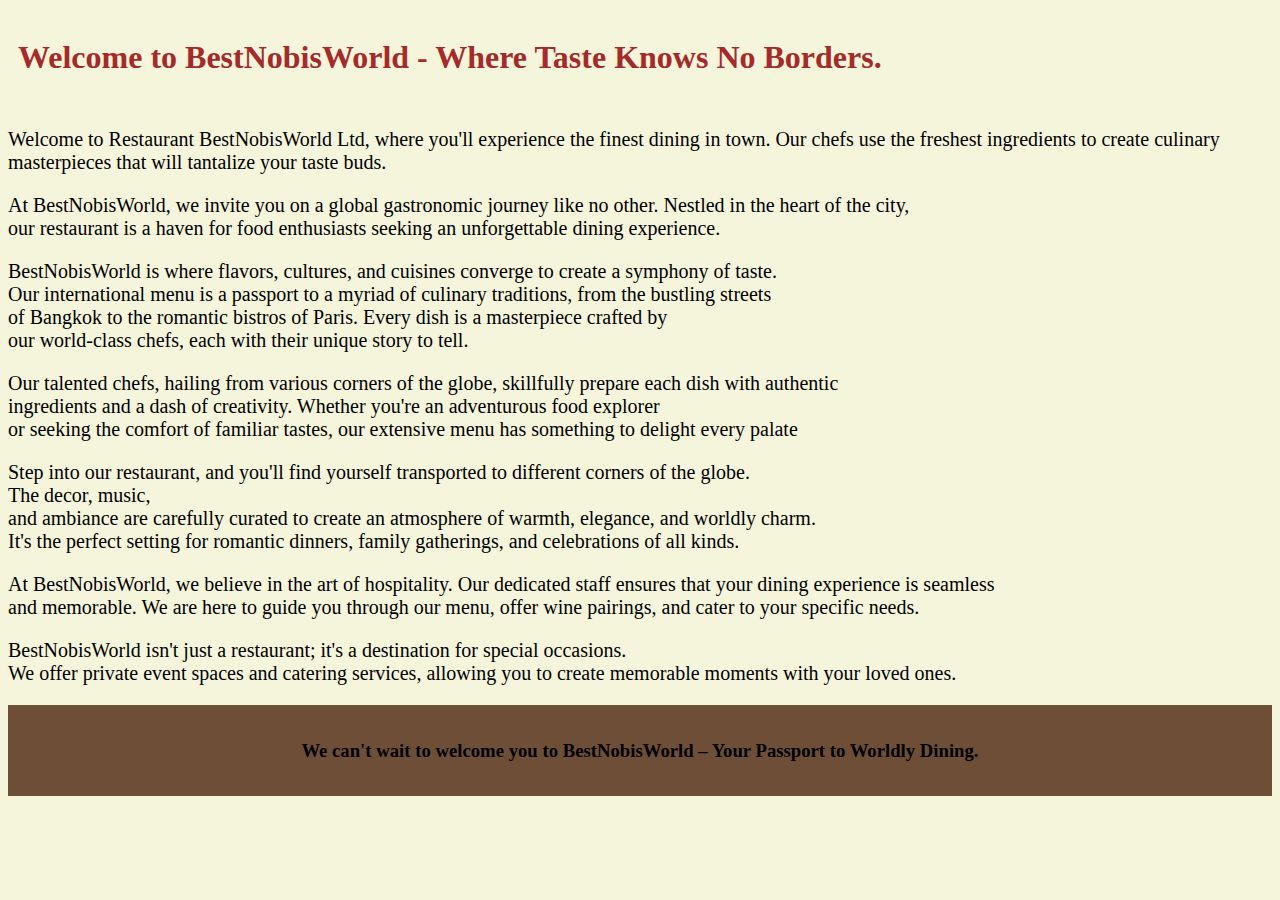
==== about.html @ 999ac2f6 "first" ====
<!DOCTYPE html>
<html lang="en">
    <head>
        <meta charset="UTF-8">
        <title>BestNobisworld Restaurant</title>
        <link href="index.css" rel="stylesheet" type="text/css" />
    </head>
    
    <body>
        <article>
            <header>
                <h1>Welcome to BestNobisWorld  - Where Taste Knows No Borders.</h1>
            </header>
            <section><!--Add a section with classes, paragraphs that contains about bestnobsworld ltd-->
                <p class="bestnobisworld">Welcome to Restaurant BestNobisWorld Ltd, where you'll experience the finest dining in town. 
                    Our chefs use the freshest ingredients to create culinary masterpieces that will tantalize your taste buds.</p>
                <p class="bestnobisworld">At BestNobisWorld, we invite you on a global gastronomic journey like no other. Nestled in the heart of the city,<br>
                    our restaurant is a haven for food enthusiasts seeking an unforgettable dining experience.</p>
                    <p class="bestnobisworld">BestNobisWorld is where flavors, cultures, and cuisines converge to create a symphony of taste.<br> 
                       Our international menu is a passport to a myriad of culinary traditions, from the bustling streets<br>
                        of Bangkok to the romantic bistros of Paris. 
                       Every dish is a masterpiece crafted by <br> our world-class chefs, each with their unique story to tell.</p>
                       <p class="bestnobisworld">Our talented chefs, hailing from various corners of the globe, skillfully prepare each dish with authentic<br> 
                           ingredients and a dash of creativity. Whether you're an adventurous 
                           food explorer<br> or seeking the comfort of familiar tastes, our extensive menu has something to delight every palate</p>
                       <p class="bestnobisworld">Step into our restaurant, and you'll find yourself transported to different corners of the globe.<br> 
                           The decor, music, <br>and ambiance are carefully curated to create an atmosphere of warmth, elegance, 
                           and worldly charm. <br>
                           It's the perfect setting for romantic dinners, family gatherings, and celebrations of all kinds.</p>
                           <p class="bestnobisworld">At BestNobisWorld, we believe in the art of hospitality. Our dedicated staff ensures that your dining 
                               experience is seamless<br> and memorable. 
                               We are here to guide you through our menu, offer wine pairings, and cater to your specific needs.</p>
                               <p class="bestnobisworld">BestNobisWorld isn't just a restaurant; it's a destination for special occasions. <br>
                                   We offer private event spaces and catering services, allowing you to create memorable moments 
                                   with your loved ones.</p>
                                   
            </section>
            <!--Add footer with h3-->
            <footer><h3>We can't wait to welcome you to BestNobisWorld – Your Passport to Worldly Dining.</h3></footer>
        </article>
        
        
                            

    </body>

</html>
---- index.css ----
header { color: brown; padding: 10px; display: flex; justify-content: space-between; flex-direction: row}
body{background-color: beige;}
#about{color: blue; align-content: space-between;}
#contact{color: indianred;}
#menu{color: darkorchid;}
/* style for the footer*/
footer{ color: black; font-weight: bold;}
/* style for the search input*/
.search-input {  margin-right: 10px;}
p {text-transform:none;}


/* Add style on the lists*/
/*  Removes the bullets. A navigation bar does not need list markers
Set margin: 0; and padding: 0; to remove browser default settings*/
ul {
	list-style-type: none;
	margin: 0;
	padding: 0;
  }
/* add display: block; to Display the links as block elements which makes the whole link area clickable*/
  li a {
	display: block;
	background-color: #dddddd;
  }
  /* Keek left the navigation links and add a border to the navigation bar.*/
  
li {
	text-align: left;
	border-bottom: 1px solid #555;
  }
  
  li:last-child {
	border-bottom: none;
  }
  /* Add an "active" class to the current link to let the user know which page he/she is on:*/
  li a.active {
	background-color: #04AA6D;
	color: white;
  }

  li a:hover:not(.active) {
	background-color: #555;
	color: white;}
	/* Creat a horizontal navigation bar using float for the <li> elements, and specify a layout for the navigation links:*/


	  li a {
		display: block;
		padding: 8px;
		background-color: #dddddd;
		
	  }
button[type=submit]{background-color: green; width: 40%; height: 40px; border-radius: 12px;
}
input[type=text], input[type=email], input[type=tel], input[type=date], input[type=time], input[type=number] {
    width: 100%;
    padding: 12px 20px;
    margin: 8px 0;
    box-sizing: border-box;
  }
  p {color: green; font-size: 20px;}

  #special_requests{width: 100%;
    padding: 12px 20px;
    margin: 8px 0;
    box-sizing: border-box; border-radius: 12px;}

    #message{width: 100%;
        padding: 12px 20px;
        margin: 8px 0;
        box-sizing: border-box; border-radius: 12px;}

        
        input:focus{
            background-color: whitesmoke;
        }
        section>p{color: black;}
		/* Change the link color on hover */
		 a:hover {
			text-decoration: none;
			color: chocolate;
		}


		footer {
			background-color: #6f4e37;
			padding: 1em;
			text-align: center;
		}

		/* 
		Add a child selector to this css declaration to target only 
		<span> elements that are children of the <footer> 
		*/
		 footer>span{
			color: silver;
		}

		/* 
		Add a child selector this css declaration to target only 
		<a> elements that are children of the <footer> 
		*/
		 footer> a{
			color: beige;
			text-decoration: none;
			padding: 0 15px;
		}

		/* 
		Add a child selector this css declaration to target only 
		<p> elements that are children of the <footer> 
		*/
		 footer> p{
			color: silver;
		}
    /* add purple color to h3 inside the unorder list*/

    ul li h3{color: purple;}
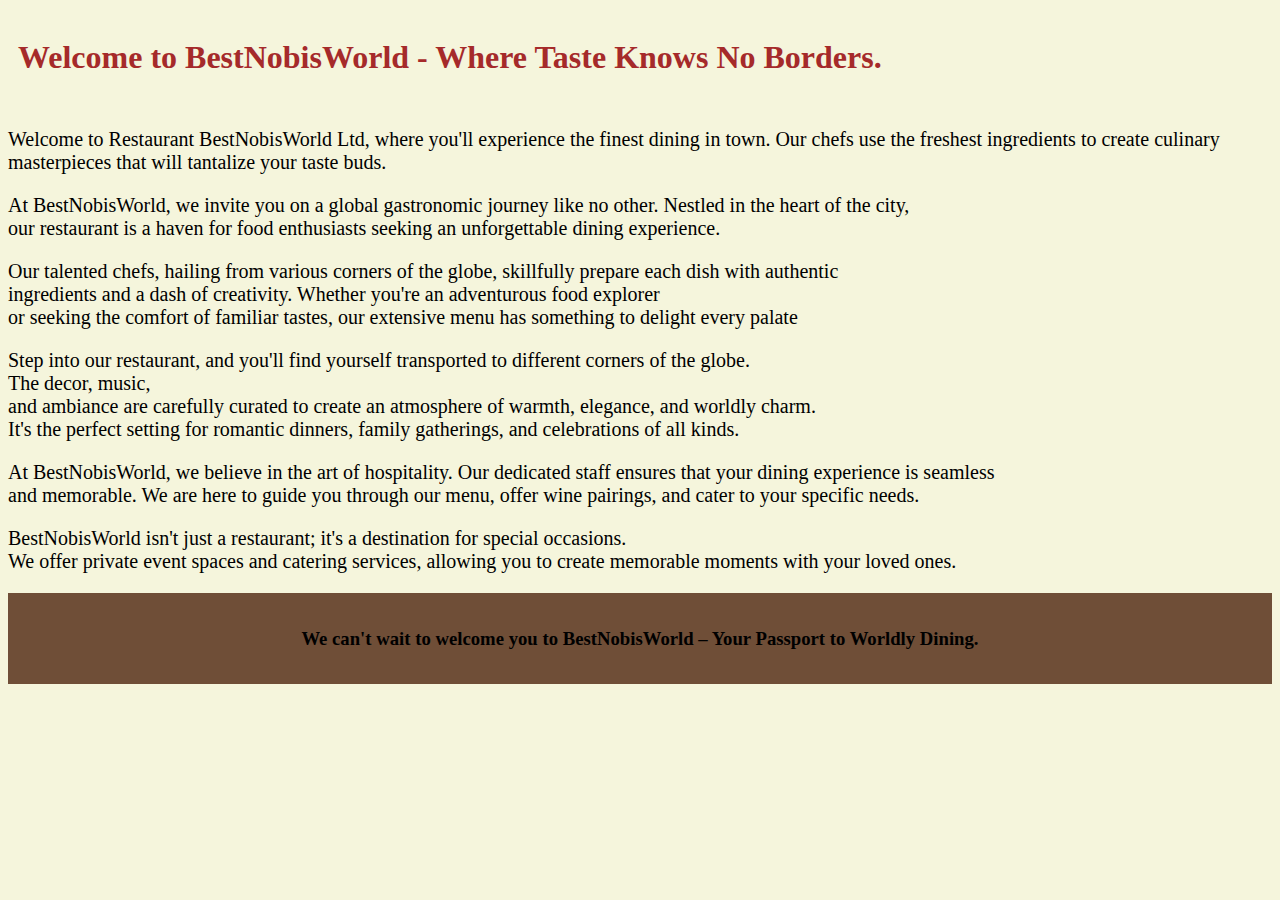
==== commit 0c47383d: "feat: Add a new home page" ====
--- a/about.html
+++ b/about.html
@@ -16,10 +16,6 @@
                     Our chefs use the freshest ingredients to create culinary masterpieces that will tantalize your taste buds.</p>
                 <p class="bestnobisworld">At BestNobisWorld, we invite you on a global gastronomic journey like no other. Nestled in the heart of the city,<br>
                     our restaurant is a haven for food enthusiasts seeking an unforgettable dining experience.</p>
-                    <p class="bestnobisworld">BestNobisWorld is where flavors, cultures, and cuisines converge to create a symphony of taste.<br> 
-                       Our international menu is a passport to a myriad of culinary traditions, from the bustling streets<br>
-                        of Bangkok to the romantic bistros of Paris. 
-                       Every dish is a masterpiece crafted by <br> our world-class chefs, each with their unique story to tell.</p>
                        <p class="bestnobisworld">Our talented chefs, hailing from various corners of the globe, skillfully prepare each dish with authentic<br> 
                            ingredients and a dash of creativity. Whether you're an adventurous 
                            food explorer<br> or seeking the comfort of familiar tastes, our extensive menu has something to delight every palate</p>
--- a/index.css
+++ b/index.css
@@ -4,7 +4,7 @@
 #contact{color: indianred;}
 #menu{color: darkorchid;}
 /* style for the footer*/
-footer{ color: black; font-weight: bold;}
+footer{ color: black; font-weight: bold; background-size: auto auto;}
 /* style for the search input*/
 .search-input {  margin-right: 10px;}
 p {text-transform:none;}
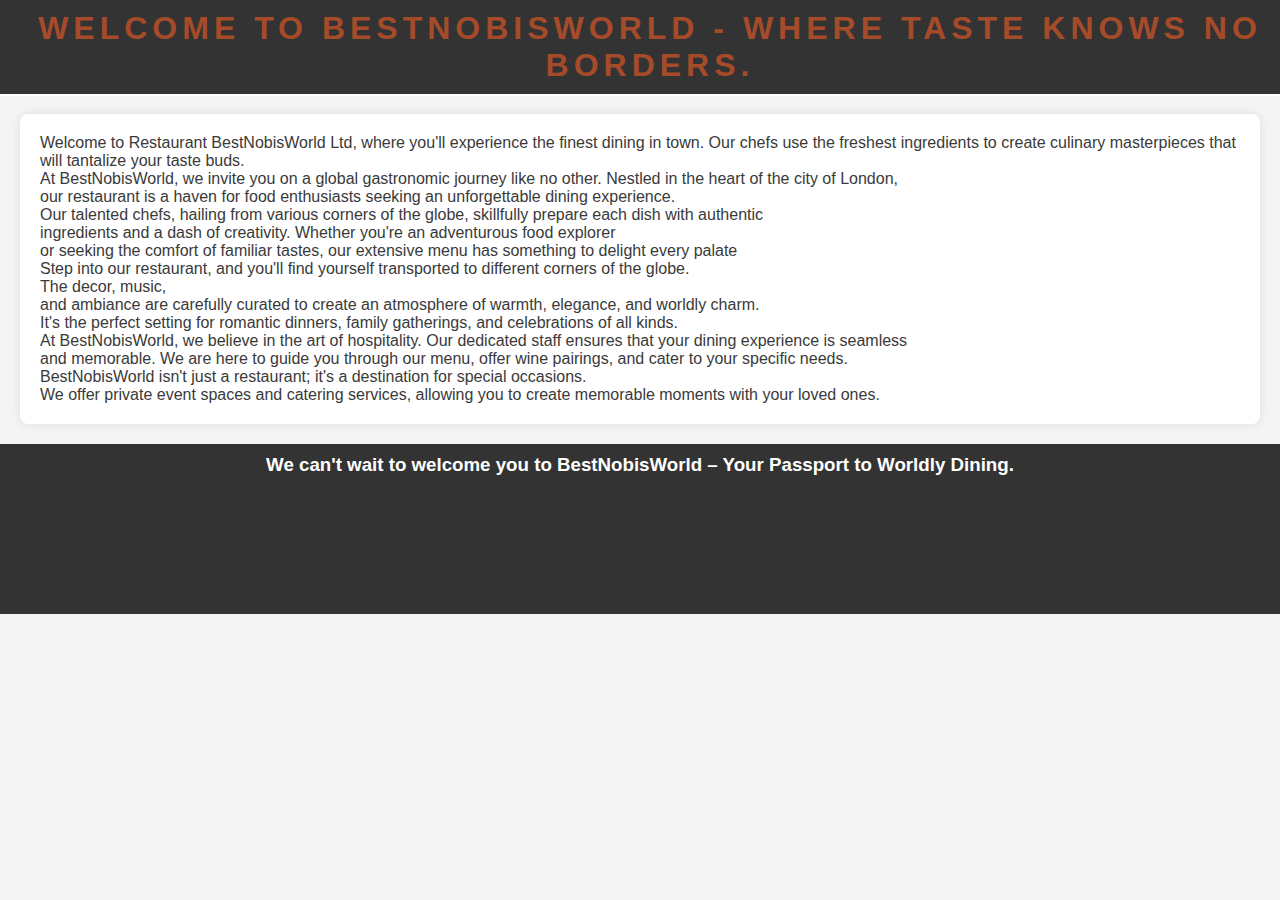
==== commit 8a53744e: "add style to headings and logo" ====
--- a/about.html
+++ b/about.html
@@ -3,37 +3,68 @@
     <head>
         <meta charset="UTF-8">
         <title>BestNobisworld Restaurant</title>
-        <link href="index.css" rel="stylesheet" type="text/css" />
+        <link href="index.css" rel="stylesheet" type="text/css">
+        
+        <style>
+             body {
+      font-family: Arial, sans-serif;
+      margin: 0;
+      padding: 0;
+      background-color: #f4f4f4;
+    }
+
+    header {
+      background-color: #333;
+      color: #fff;
+      text-align: center;
+      padding: 10px;
+    }
+            .welcome-about{ 
+      background-color: #fff;
+      padding: 20px;
+      margin: 20px;
+      border-radius: 8px;
+      box-shadow: 0 0 10px rgba(0, 0, 0, 0.1);
+    }
+    footer {
+      background-color: #333;
+      color: #fff;
+      text-align: center;
+      padding: 10px;
+    }
+        </style>
+        
     </head>
     
     <body>
-        <article>
+        <section>
+        
             <header>
                 <h1>Welcome to BestNobisWorld  - Where Taste Knows No Borders.</h1>
             </header>
-            <section><!--Add a section with classes, paragraphs that contains about bestnobsworld ltd-->
-                <p class="bestnobisworld">Welcome to Restaurant BestNobisWorld Ltd, where you'll experience the finest dining in town. 
+            <div class="welcome-about">
+                <p>Welcome to Restaurant BestNobisWorld Ltd, where you'll experience the finest dining in town. 
                     Our chefs use the freshest ingredients to create culinary masterpieces that will tantalize your taste buds.</p>
-                <p class="bestnobisworld">At BestNobisWorld, we invite you on a global gastronomic journey like no other. Nestled in the heart of the city,<br>
+                <p>At BestNobisWorld, we invite you on a global gastronomic journey like no other. Nestled in the heart of the city of London,<br>
                     our restaurant is a haven for food enthusiasts seeking an unforgettable dining experience.</p>
-                       <p class="bestnobisworld">Our talented chefs, hailing from various corners of the globe, skillfully prepare each dish with authentic<br> 
+                       <p>Our talented chefs, hailing from various corners of the globe, skillfully prepare each dish with authentic<br> 
                            ingredients and a dash of creativity. Whether you're an adventurous 
                            food explorer<br> or seeking the comfort of familiar tastes, our extensive menu has something to delight every palate</p>
-                       <p class="bestnobisworld">Step into our restaurant, and you'll find yourself transported to different corners of the globe.<br> 
+                       <p>Step into our restaurant, and you'll find yourself transported to different corners of the globe.<br> 
                            The decor, music, <br>and ambiance are carefully curated to create an atmosphere of warmth, elegance, 
                            and worldly charm. <br>
                            It's the perfect setting for romantic dinners, family gatherings, and celebrations of all kinds.</p>
-                           <p class="bestnobisworld">At BestNobisWorld, we believe in the art of hospitality. Our dedicated staff ensures that your dining 
+                           <p>At BestNobisWorld, we believe in the art of hospitality. Our dedicated staff ensures that your dining 
                                experience is seamless<br> and memorable. 
                                We are here to guide you through our menu, offer wine pairings, and cater to your specific needs.</p>
-                               <p class="bestnobisworld">BestNobisWorld isn't just a restaurant; it's a destination for special occasions. <br>
+                               <p>BestNobisWorld isn't just a restaurant; it's a destination for special occasions. <br>
                                    We offer private event spaces and catering services, allowing you to create memorable moments 
                                    with your loved ones.</p>
                                    
-            </section>
+            </div>
             <!--Add footer with h3-->
             <footer><h3>We can't wait to welcome you to BestNobisWorld – Your Passport to Worldly Dining.</h3></footer>
-        </article>
+        </section>
         
         
                             
--- a/index.css
+++ b/index.css
@@ -1,23 +1,36 @@
-header { color: brown; padding: 10px; display: flex; justify-content: space-between; flex-direction: row}
-body{background-color: beige;}
-#about{color: blue; align-content: space-between;}
-#contact{color: indianred;}
-#menu{color: darkorchid;}
-/* style for the footer*/
-footer{ color: black; font-weight: bold; background-size: auto auto;}
-/* style for the search input*/
-.search-input {  margin-right: 10px;}
-p {text-transform:none;}
+@import url('https://fonts.googleapis.com/css2?family=Lato:wght@300&family=Oswald:wght@300&display=swap');
+
+*{
+	margin: 0;
+	padding: 0;	border: none;
+	text-decoration: none;
+}
+
+body{font-family: lato, sans-serif; font-weight: 300;
+	  background-color: whitesmoke; color: #3a3a3a;  overflow: auto;
+	font-family: 'Open Sans', sans-serif;}
+	/* heading and company logo*/
+	h1, h2{
+		font-family: oswald, sans-serif;
+		/* set h1,h2 to uppercase*/
+		text-transform: uppercase;
+		/* set letter spacing*/
+		letter-spacing: 5px;
+		color: rgb(165, 75, 42);
+	}
+	/* style logo*/
+	#logo{
+		float: left;
+		/* add font size to logo*/
+		font-size: 290%;
+	}
+
+header { color: rgb(165, 75, 42); padding: 0 1em;
+	 display: flex; justify-content: space-between; align-items: baseline; 
+	 flex-direction: row; position: relative; top: 20%; z-index: 99; width: 100%;;
+	box-shadow: 0 2px 2px; color:black } 
 
 
-/* Add style on the lists*/
-/*  Removes the bullets. A navigation bar does not need list markers
-Set margin: 0; and padding: 0; to remove browser default settings*/
-ul {
-	list-style-type: none;
-	margin: 0;
-	padding: 0;
-  }
 /* add display: block; to Display the links as block elements which makes the whole link area clickable*/
   li a {
 	display: block;
@@ -28,6 +41,7 @@
 li {
 	text-align: left;
 	border-bottom: 1px solid #555;
+	text-decoration: none;
   }
   
   li:last-child {
@@ -51,74 +65,99 @@
 		background-color: #dddddd;
 		
 	  }
-button[type=submit]{background-color: green; width: 40%; height: 40px; border-radius: 12px;
-}
-input[type=text], input[type=email], input[type=tel], input[type=date], input[type=time], input[type=number] {
-    width: 100%;
-    padding: 12px 20px;
-    margin: 8px 0;
-    box-sizing: border-box;
-  }
-  p {color: green; font-size: 20px;}
-
-  #special_requests{width: 100%;
-    padding: 12px 20px;
-    margin: 8px 0;
-    box-sizing: border-box; border-radius: 12px;}
-
-    #message{width: 100%;
-        padding: 12px 20px;
-        margin: 8px 0;
-        box-sizing: border-box; border-radius: 12px;}
-
-        
-        input:focus{
-            background-color: whitesmoke;
-        }
-        section>p{color: black;}
+        section>p{color: chocolate;}
 		/* Change the link color on hover */
 		 a:hover {
 			text-decoration: none;
-			color: chocolate;
+			color: rgb(106, 68, 30);
+			display: flex;
 		}
 
 
 		footer {
-			background-color: #6f4e37;
-			padding: 1em;
+			height: 150px;
+		}
+		.social-sites{
 			text-align: center;
 		}
+		.social-sites> li{
+			display: inline;
+		}
+		.social-sites i {font-size: 160%;
+		margin: 1%; 
+	padding: 5%;
+color: chocolate;}
 
-		/* 
-		Add a child selector to this css declaration to target only 
-		<span> elements that are children of the <footer> 
-		*/
-		 footer>span{
-			color: silver;
-		}
+	
 
-		/* 
-		Add a child selector this css declaration to target only 
-		<a> elements that are children of the <footer> 
-		*/
-		 footer> a{
-			color: beige;
-			text-decoration: none;
-			padding: 0 15px;
-		}
-
-		/* 
-		Add a child selector this css declaration to target only 
-		<p> elements that are children of the <footer> 
-		*/
-		 footer> p{
-			color: silver;
-		}
+		
     /* add purple color to h3 inside the unorder list*/
 
     ul li h3{color: purple;}
 
+	/* media query: tables and larger screens (700 and above)*/
+	@media screen and(min-width:768px) {  /*header*/
+		nav{display: block; position: relative;
+			box-shadow: none; width: fit-content; 
+			padding-right: 1rem;}
+		
+	} 
+
+	table {
+		width: 100%;
+		border-collapse: collapse;
+		margin-top: 20px;
+	}
+
+	td {
+		border: none;
+		padding: 8px;
+		text-align: center;
+	}
+
+	img {
+		max-width:100%;
+		height: auto;
+	}
 	
 
+	.container {
+		max-width: 1200px;
+		margin: 20px auto;
+		overflow: hidden;
+		
+	}
+
+	.bestnobisworld {
+		float: left;
+		width: 50%;
+		padding: 20px;
+		box-sizing: border-box;
+		
+	}
+
+	.bestnobisworld img {
+		max-width: 100%;
+		height: auto;
+		display: block;
+		margin: 0 auto;
+	}
+
+	.bestnobisworld p {
+		color: #333; /* Set your desired text color */
+		line-height: 1.8;
+		 align-items: center;
+		display: flex;
+		 
+	}
 	
+	h1 {
+		font-family: 'Open Sans', sans-serif;
+		font-weight: 700; /* Bold */
+	}
 	
+	p {
+		font-family: 'Open Sans', sans-serif;
+		font-weight: 400; /* Regular */
+	}
+	